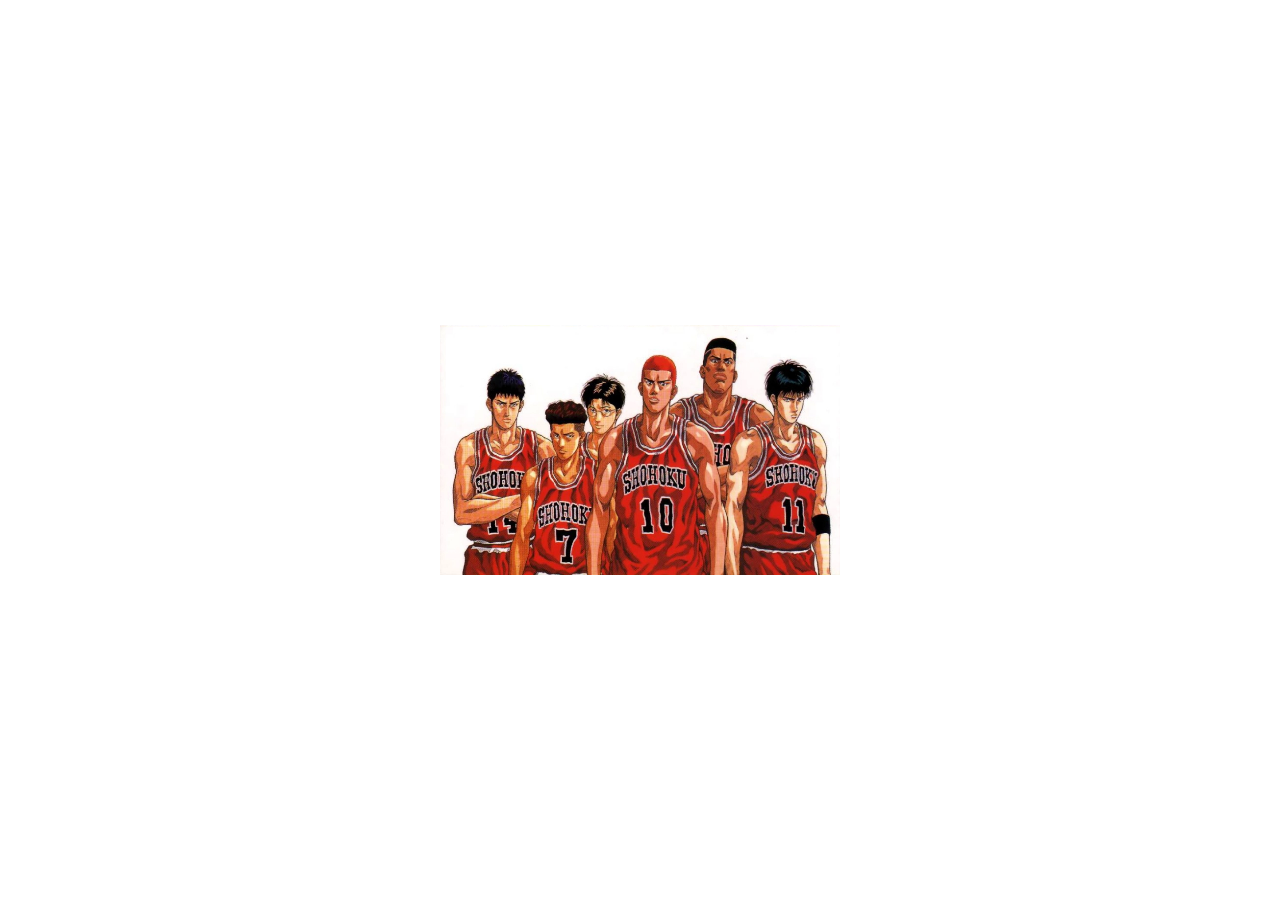
==== index.html @ 0433873e "primer commmit" ====
<!DOCTYPE html>
<html lang="en">
<head>
    <meta charset="UTF-8">
    <meta name="viewport" content="width=device-width, initial-scale=1.0">
    <title>Document</title>
    <link rel="stylesheet" href="style.css">
</head>
<body style="background: url('img/sd1.jpg') center/cover no-repeat;">
    
<img width="400" height="250" style="border: none;" src="/img/shohoku.webp" alt="" id="imgBorde" 
onclick="let imagen = document.querySelector('#imgBorde'); 
if(imagen.style.border == 'none')
{ imagen.style.border = '2px solid red'; 

}else{ imagen.style.border = 'none'; }" />


</body>
</html>
---- style.css ----
/* full-screen container centered both vertically and horizontally */
body {
    display: flex;
    flex-direction: column;
    justify-content: center; /* centra verticalmente */
    align-items: center;     /* centra horizontalmente */
    min-height: 100vh;
    margin: 0;
    gap: 1rem; /* espacio entre selects, botón y mensaje */

}

img {
    /* flex child; no need for block or margin now */
    border: none;
}

/* additional class for toggled red border if desired */
.bordeRojo {
    border: 2px solid red;
}

/* HTML INDEX 2 */
.inputs-row {
    display: flex;
    justify-content: center;
    gap: 2rem;
    flex-wrap: wrap;
}

.input-group {
    display: flex;
    flex-direction: column;
    align-items: center;
    gap: 0.5rem;
}

.input-group img {
    width: 200px;
    height: 200px;
    object-fit: cover;
    border: 3px solid #fff;
    box-shadow: 0 0 10px #fff, 0 0 20px #f00, inset 0 0 10px #fff, inset 0 0 20px #f00;
    transition: transform 0.3s ease;
    cursor: pointer;
}

.input-group img:hover {
    transform: scale(1.15);
}

.form-control {
    padding: 0.2rem 0.4rem;
    font-size: 0.85rem;
    transition: transform 0.3s ease;
}

.form-control:hover {
    transform: scale(1.1);
}

.center-button {
    display: block;
    margin: 1rem auto 0;
    padding: 0.8rem 1.5rem;
    font-size: 1.2rem;
    background: linear-gradient(45deg, red, black);
    color: white;
    border: none;
    border-radius: 5px;
    cursor: pointer;
    transition: transform 0.2s ease;
}

.center-button:hover {
    transform: scale(1.05);
}

h3 {
    text-align: center;
    margin-top: 2.5rem;
    margin-bottom: 2.5rem;
    font-size: 1.5rem;
    color: white;
    font-family: Papyrus, fantasy, cursive;
}

#mensaje {
    text-align: center;
    margin-top: 2.5rem;
    margin-bottom: 2.5rem;
    color: white;
    font-weight: bold;
    font-family: Papyrus, fantasy, cursive;
}

/* Selects visibles y centrados */
select {
    font-size: 1.2rem;
    padding: 0.25rem 0.4rem;
    width: 64px;
    text-align: center;
}

h2 {
text-align: center;
    margin-top: 2.5rem;
    margin-bottom: 2.5rem;
    font-size: 1.5rem;
    color: white;
    font-family: Papyrus, fantasy, cursive;
}

/* Contenedor de neón blanco + celeste */
.neon-box {
    display: flex;
    flex-direction: column;
    align-items: center;
    gap: 1rem;
    padding: 1.25rem 1.5rem;
    border-radius: 12px;
    background: rgba(255,255,255,0.03);
    border: 1px solid rgba(255,255,255,0.12);
    box-shadow: 0 0 12px rgba(0,220,255,0.25), 0 0 30px rgba(0,170,255,0.15), inset 0 0 8px rgba(255,255,255,0.03);
    max-width: 720px;
    width: fit-content;
    backdrop-filter: blur(4px);
}

.neon-box h3 {
    margin: 0;
    color: #eaffff; /* blanco suave */
    text-shadow: 0 0 8px #8ef0ff, 0 0 18px #00d4ff;
    font-family: Papyrus, fantasy, cursive;
}

#mensaje {
    color: #e6ffff;
    font-weight: bold;
    text-align: center;
    text-shadow: 0 0 6px rgba(0,220,255,0.6);
}

/* default button style (black/red) remains earlier; overrides for neon box below */
.neon-box .center-button {
    background: linear-gradient(90deg, #eaffff, #bffcff);
    color: #00202a;
    box-shadow: 0 6px 18px rgba(0,200,255,0.18), 0 0 18px rgba(0,200,255,0.25);
    border-radius: 8px;
    padding: 0.6rem 1.2rem;
    border: 1px solid rgba(0,220,255,0.5);
}

.neon-box .center-button:hover {
    transform: scale(1.04);
    box-shadow: 0 8px 28px rgba(0,200,255,0.28), 0 0 28px rgba(0,200,255,0.35);
}

/* Ajustes para selects dentro del recuadro */
.neon-box .inputs-row {
    gap: 1.25rem;
}
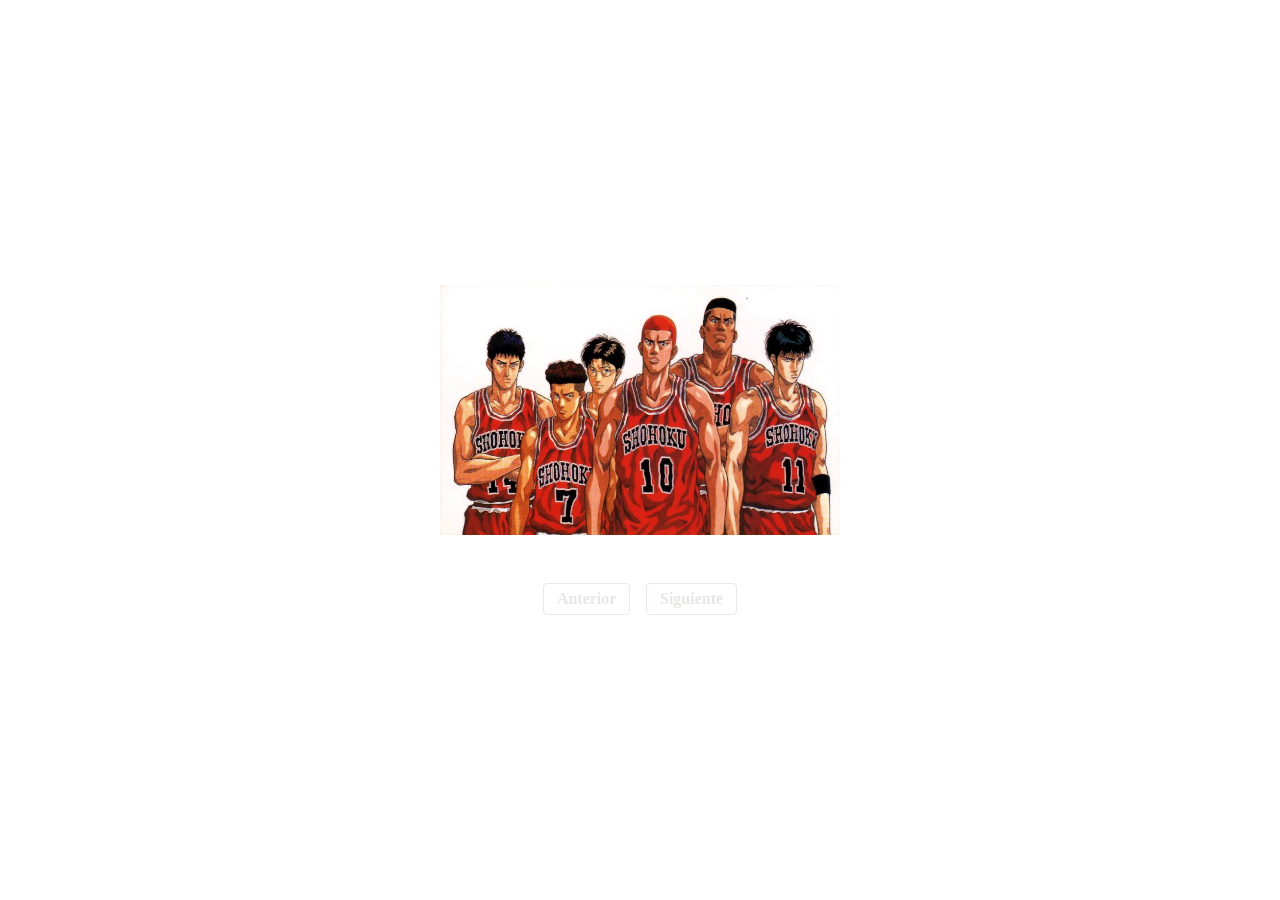
==== commit 3625b0b2: "segundo commmit" ====
--- a/index.html
+++ b/index.html
@@ -16,5 +16,11 @@
 }else{ imagen.style.border = 'none'; }" />
 
 
+<div class="pagination">
+    <a href="index3.html" class="pagination-link">Anterior</a>
+    <a href="index2.html" class="pagination-link">Siguiente</a>
+</div>
+
+
 </body>
 </html>
--- a/style.css
+++ b/style.css
@@ -161,3 +161,23 @@
     gap: 1.25rem;
 }
 
+/* Pagination links (used in index2) */
+.pagination {
+    display: flex;
+    justify-content: center;
+    gap: 1rem;
+    margin-top: 2rem;
+}
+.pagination-link {
+    color: rgb(233, 229, 229);
+    font-weight: bold;
+    text-decoration: none;
+    padding: 0.4rem 0.8rem;
+    border: 1px solid rgb(239, 231, 231);
+    border-radius: 4px;
+    transition: background 0.2s ease;
+}
+.pagination-link:hover {
+    background: rgba(255,0,0,0.1);
+}
+
